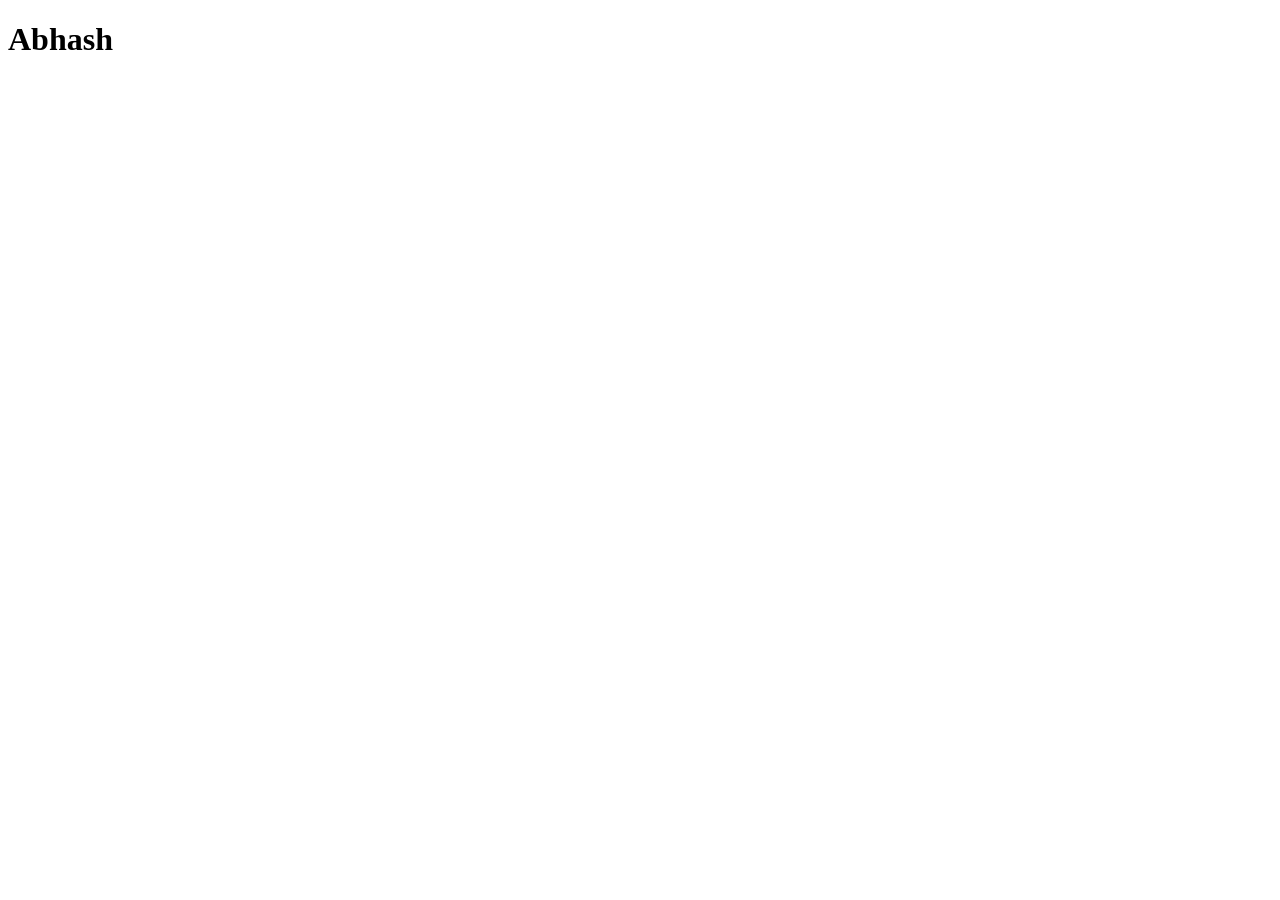
==== index.html @ 59c5644e "Abhash dai" ====
<!DOCTYPE html>
<html lang="en">
<head>
    <meta charset="UTF-8">
    <meta name="viewport" content="width=device-width, initial-scale=1.0">
    <title>Document</title>
</head>
<body>
    <h1>Abhash</h1>
</body>
</html>
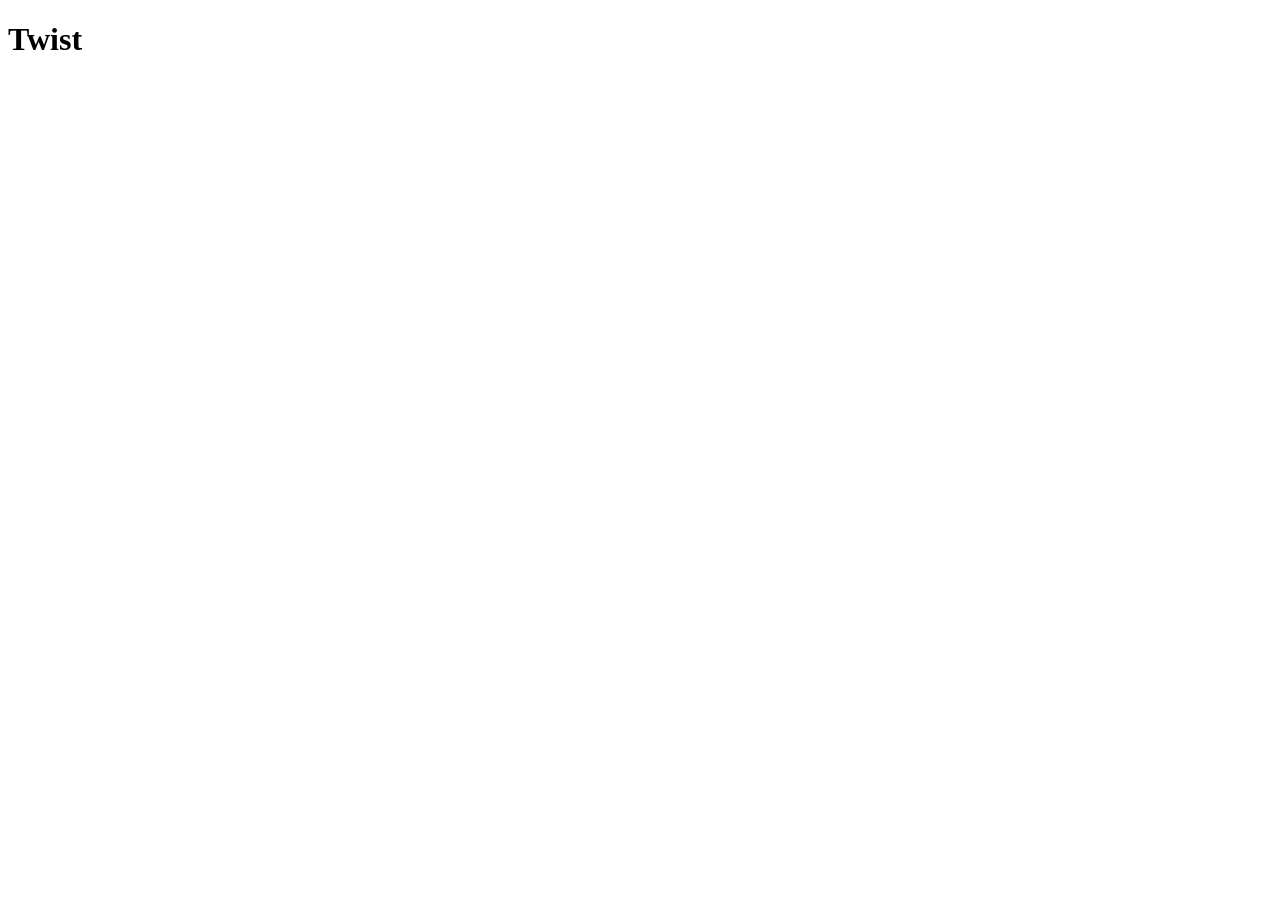
==== commit ea4259dc: "Abhash dai" ====
--- a/index.html
+++ b/index.html
@@ -6,6 +6,7 @@
     <title>Document</title>
 </head>
 <body>
-    <h1>Abhash</h1>
+    <h1>Twist
+    </h1>
 </body>
 </html>
